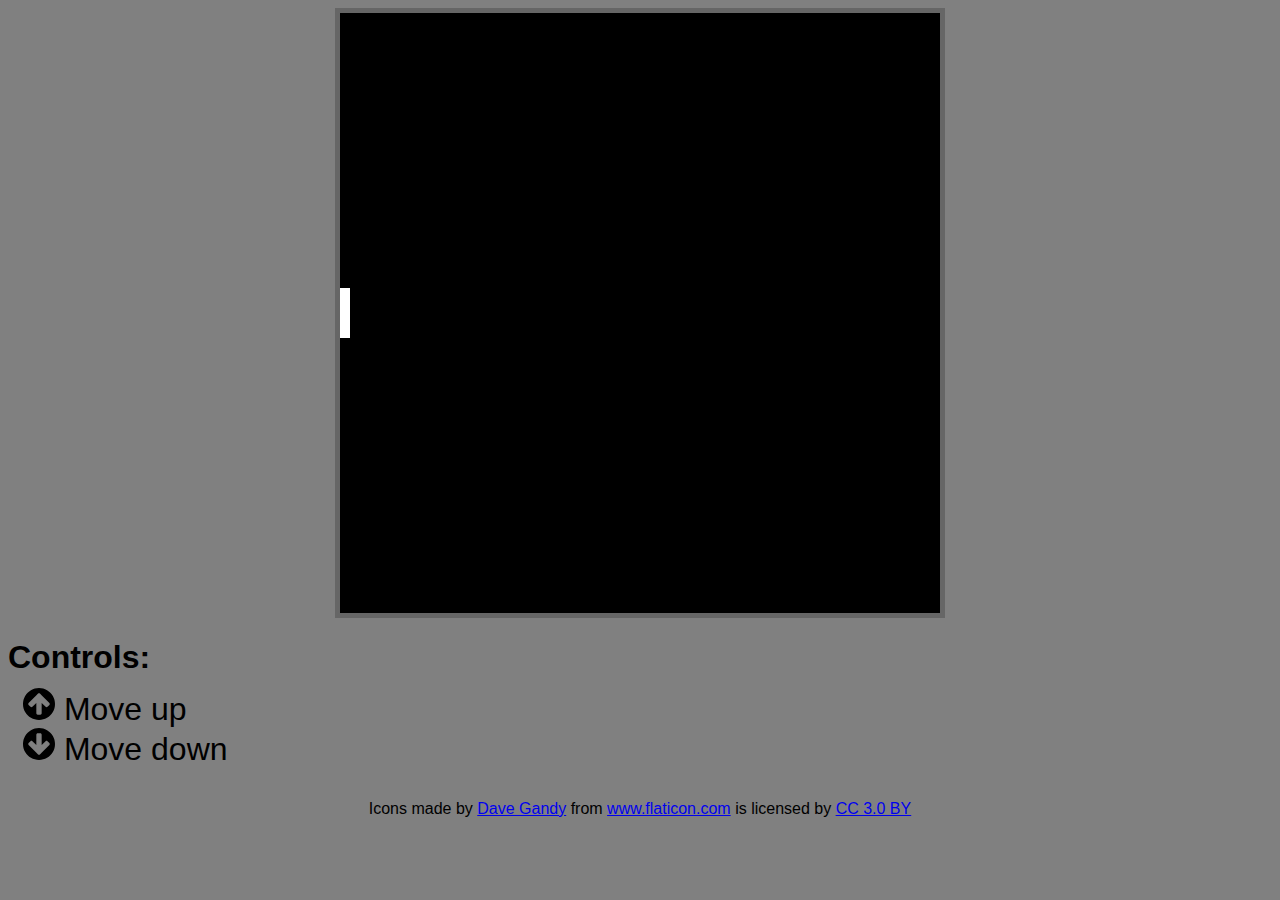
==== pong.html @ 37c36838 "Black arena, controls and playable character" ====
<html>
  <head>
    <link rel="stylesheet" type="text/css" href="pong.css" media="all">
  </head>
  <body>
    <div class="center">
      <canvas id="pong" width="600px" height="600px"></canvas>
    </div>
    <h1>
      Controls:
    </h1>
    <ul>
      <li id="up"><img  src="[data-uri]" />
        Move up
      </li>
      <li>
        <img src="[data-uri]" />
        Move down
      </li>
    </ul>
    <script src="player.js"></script>
    <script src="ball.js"></script>
    <script src="pong.js"></script>
    <footer>
      <div class="center">Icons made by <a href="https://www.flaticon.com/authors/dave-gandy" title="Dave Gandy">Dave Gandy</a> from <a href="https://www.flaticon.com/" title="Flaticon">www.flaticon.com</a> is licensed by <a href="http://creativecommons.org/licenses/by/3.0/" title="Creative Commons BY 3.0" target="_blank">CC 3.0 BY</a></div>
    </footer>
  </body>
</html>
---- pong.css ----
body{
  background-color: grey;
  font-family: sans-serif;
}

.center{
  text-align: center;
}


ul{
  margin-top: -10px;
  margin-left: -25px;
  list-style: none;
  font-size: 32px;
}

canvas{
  border: 5px solid #666666;
}
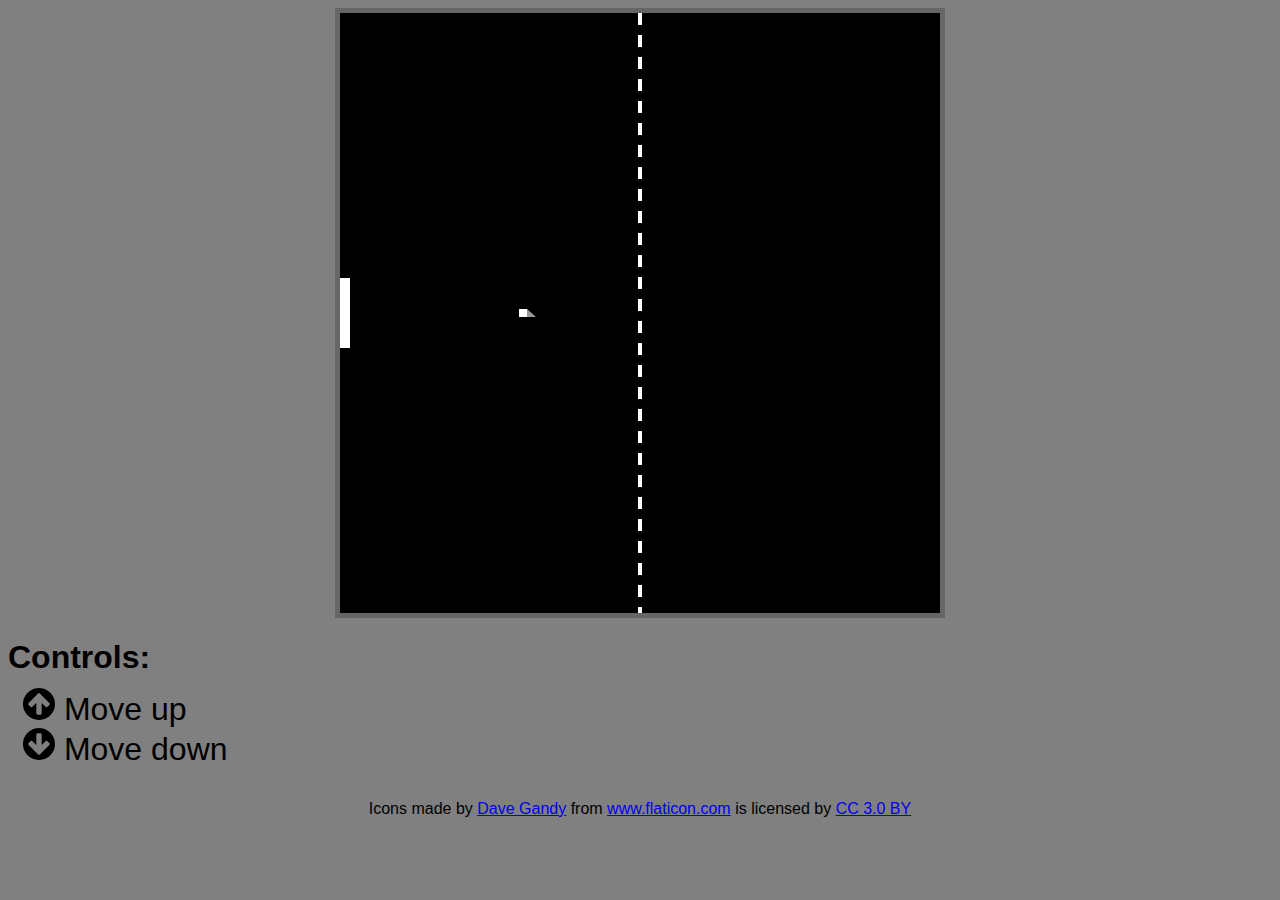
==== commit cd444373: "Moving ball and nicer arena" ====
--- a/pong.html
+++ b/pong.html
@@ -18,6 +18,7 @@
         Move down
       </li>
     </ul>
+    <script src="arena.js"></script>
     <script src="player.js"></script>
     <script src="ball.js"></script>
     <script src="pong.js"></script>
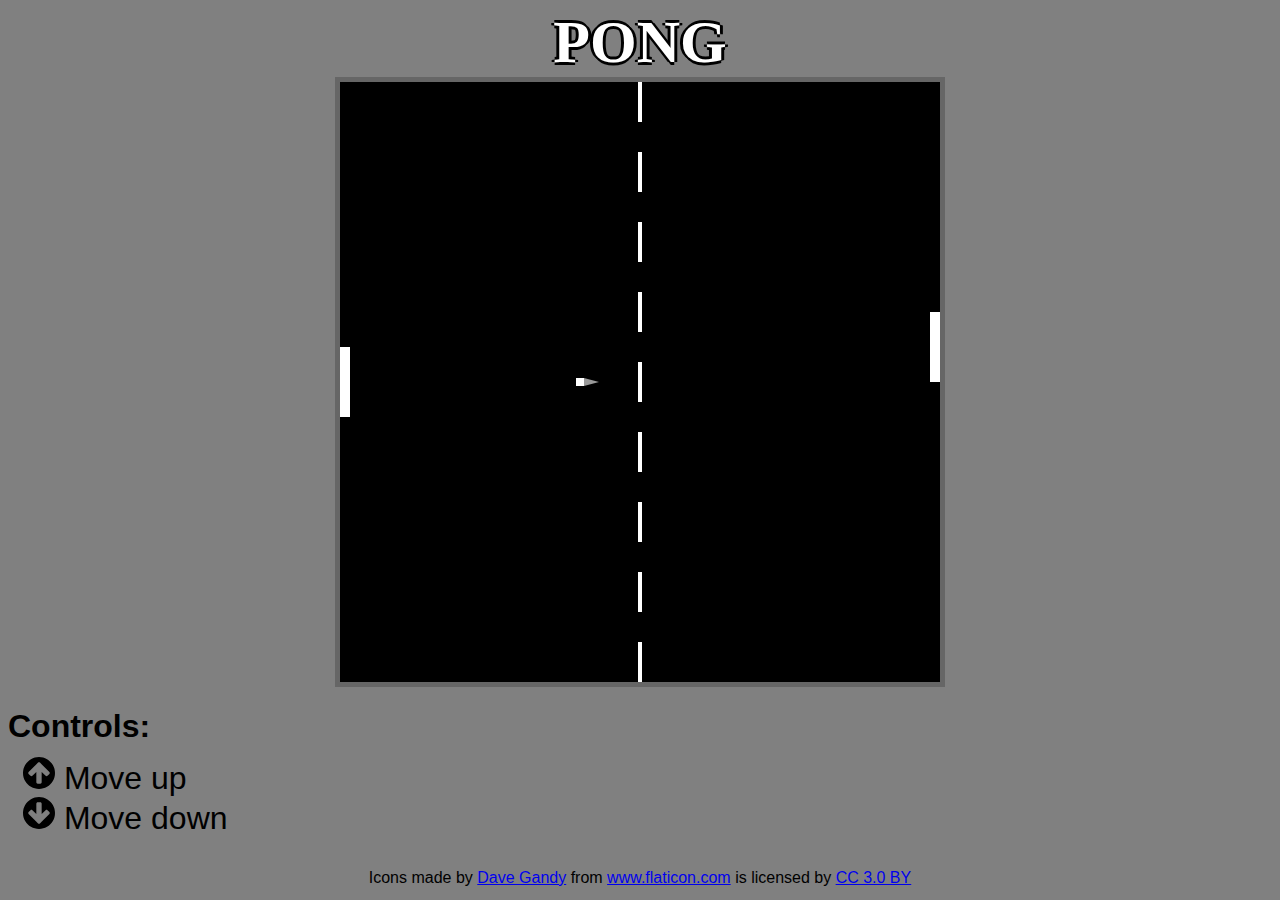
==== commit e0ed8a97: "Working enemy, bouncing ball" ====
--- a/pong.html
+++ b/pong.html
@@ -3,6 +3,7 @@
     <link rel="stylesheet" type="text/css" href="pong.css" media="all">
   </head>
   <body>
+    <h1 id="title" class="center">PONG</h1>
     <div class="center">
       <canvas id="pong" width="600px" height="600px"></canvas>
     </div>
--- a/pong.css
+++ b/pong.css
@@ -7,6 +7,13 @@
   text-align: center;
 }
 
+#title{
+  font-size: 60px;
+  font-family: consolas;
+  color: white;
+  text-shadow: -3px 0 black, 0 3px black, 3px 0 black, 0 -3px black;
+  margin-bottom: 0px;
+}
 
 ul{
   margin-top: -10px;
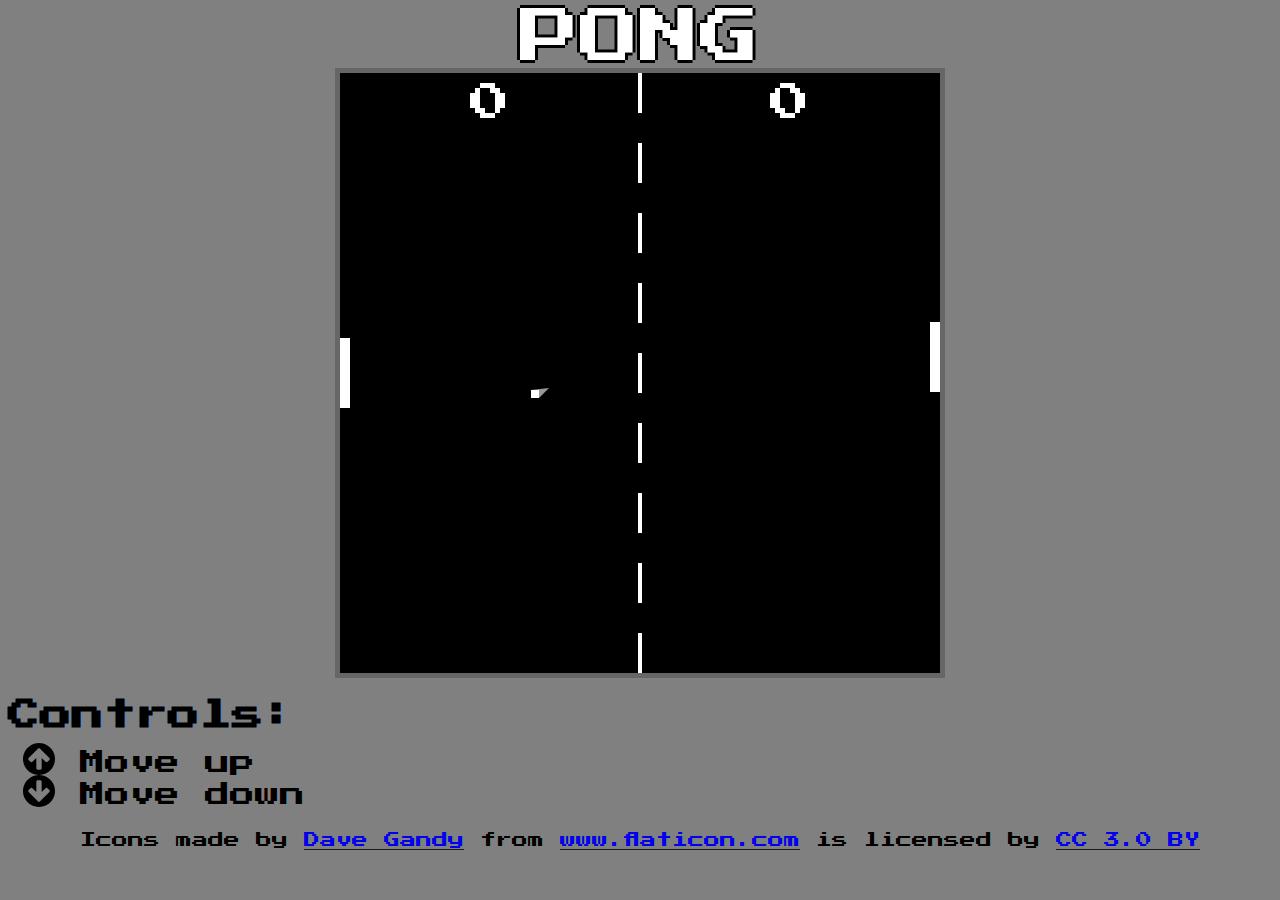
==== commit 598eed3f: "Nicer ball movement and displaying scores" ====
--- a/pong.html
+++ b/pong.html
@@ -1,9 +1,10 @@
 <html>
   <head>
     <link rel="stylesheet" type="text/css" href="pong.css" media="all">
+    <link href="https://fonts.googleapis.com/css?family=Press+Start+2P" rel="stylesheet"> 
   </head>
   <body>
-    <h1 id="title" class="center">PONG</h1>
+    <div id="title" class="center">PONG</div>
     <div class="center">
       <canvas id="pong" width="600px" height="600px"></canvas>
     </div>
--- a/pong.css
+++ b/pong.css
@@ -1,6 +1,8 @@
+@import url(https://fonts.googleapis.com/css?family=Press+Start+2P);
+
 body{
   background-color: grey;
-  font-family: sans-serif;
+  font-family: 'Press Start 2P';
 }
 
 .center{
@@ -9,7 +11,6 @@
 
 #title{
   font-size: 60px;
-  font-family: consolas;
   color: white;
   text-shadow: -3px 0 black, 0 3px black, 3px 0 black, 0 -3px black;
   margin-bottom: 0px;
@@ -19,7 +20,7 @@
   margin-top: -10px;
   margin-left: -25px;
   list-style: none;
-  font-size: 32px;
+  font-size: 25px;
 }
 
 canvas{
